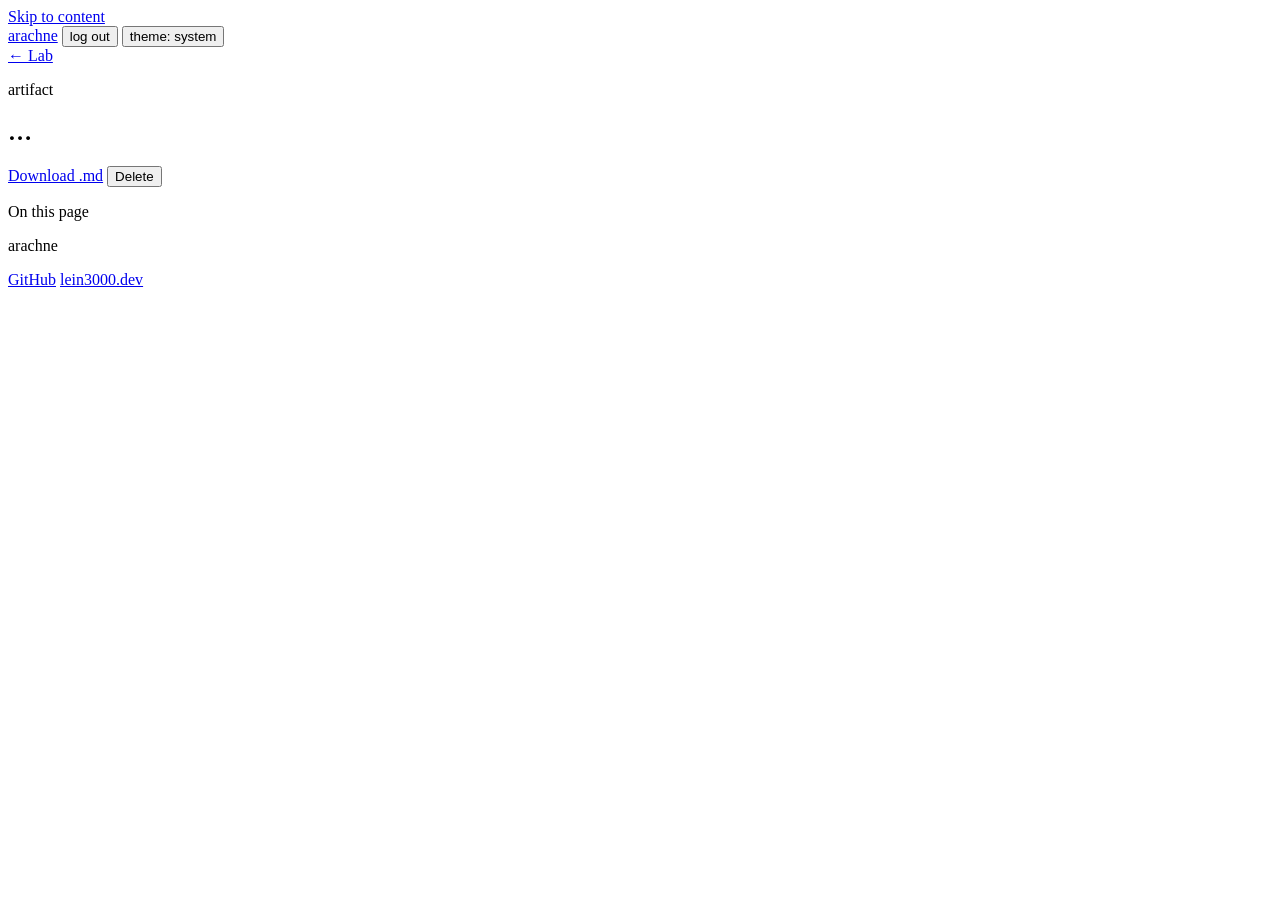
==== internal/searchapi/web/artifact.html @ d7365288 "feat: artifacts starter" ====
<!doctype html>
<html lang="en">
<head>
<meta charset="utf-8">
<meta name="viewport" content="width=device-width, initial-scale=1">
<title>Artifact · arachne</title>
<link rel="icon" href="/favicon.svg" type="image/svg+xml">
<script>
(function () {
  var stored = null;
  try { stored = localStorage.getItem("theme"); } catch (_) {}
  if (stored === "light" || stored === "dark") document.documentElement.setAttribute("data-theme", stored);
})();
</script>
<link rel="stylesheet" href="/static/site.css">
</head>
<body>
<a class="skip" href="#main">Skip to content</a>

<div class="shell">

<header class="site">
  <a class="brand" href="/">arachne</a>
  <span class="who" id="who"></span>
  <button type="button" class="theme" id="logout">log out</button>
  <button type="button" class="theme" id="theme" aria-live="polite">theme: system</button>
</header>

<main id="main" class="docs with-toc">
  <nav class="docs-nav" aria-label="Lab">
    <a id="backToLab" href="/">&larr; Lab</a>
    <p class="lab-name" id="labName"></p>
    <div class="artifact-nav" id="artifactNav"></div>
  </nav>

  <div class="docs-main">
    <article class="report">
      <p class="eyebrow" id="kind">artifact</p>
      <h1 id="title">&hellip;</h1>
      <p class="note" id="meta"></p>
      <div class="buttons" id="actions">
        <button type="button" class="action small" id="rebuild" hidden>Rebuild</button>
        <a class="action small" id="download" href="#">Download .md</a>
        <label class="control-label" id="versionPick" hidden>Version <select id="version"></select></label>
        <button type="button" class="action small danger" id="deleteArtifact">Delete</button>
      </div>
      <p class="note" id="actionNote" aria-live="polite"></p>
      <p class="note answer-meta" id="checks"></p>
      <p id="claimInfo" class="claim-info" aria-live="polite" hidden></p>
      <div class="report-body" id="body"></div>
    </article>
  </div>

  <aside class="toc" aria-label="On this page">
    <p class="control-label">On this page</p>
    <ol id="toc"></ol>
  </aside>
</main>

<footer class="footer">
  <p class="convert">arachne</p>
  <nav class="contact" aria-label="Links">
    <a href="https://github.com/lein3000zzz/project-arachne">GitHub</a>
    <a href="https://lein3000.dev">lein3000.dev</a>
  </nav>
</footer>

</div>

<script src="/static/theme.js"></script>
<script src="/static/common.js"></script>
<script>
const [, , labID, , artifactID] = location.pathname.split("/").map((p) => (/^\d+$/.test(p) ? Number(p) : p));
let polling = null;
let shownVersion = 0;
let claims = {};

$("backToLab").href = `/labs/${labID}#artifacts`;

// The body is the server's rendering: Markdown sanitised there, marks and
// links added after - the only HTML this page takes from the server.
function render(data) {
  const { artifact: a, version: v, versions } = data;
  document.title = a.title + " · arachne";
  $("kind").textContent = a.kind === "answer" ? "saved answer" : "report";
  $("title").textContent = a.title;

  const done = v.sections.filter((s) => s.state === "done").length;
  $("meta").textContent = [
    `version ${v.number}`,
    v.status === "running" ? `writing · ${done}/${v.sections.length} sections` : v.status === "failed" ? "failed: " + v.error : `${done}/${v.sections.length} sections written`,
    v.model,
    v.finished_at ? "built " + ago(v.finished_at) : "started " + ago(v.started_at),
    v.seconds ? Math.round(v.seconds) + " s" : null,
  ].filter(Boolean).join(" · ");

  $("body").innerHTML = data.html;
  $("toc").replaceChildren(...(data.toc || []).map((h) => el("li", {}, el("a", { href: "#" + h.id }, h.text))));

  claims = {};
  v.sections.forEach((s, i) => (s.claims || []).forEach((c, j) => { claims[`${i}-${j}`] = c; }));
  summarize(Object.values(claims));

  $("rebuild").hidden = a.kind !== "report";
  $("rebuild").disabled = v.status === "running";
  $("download").href = `/api/artifacts/${artifactID}/markdown?version=${v.number}`;
  $("versionPick").hidden = versions.length < 2;
  $("version").replaceChildren(...versions.slice().reverse().map((n) => el("option", { value: String(n), selected: n === v.number }, "v" + n)));
  shownVersion = v.number;

  return v.status === "running";
}

function summarize(list) {
  if (!list.length) {
    $("checks").textContent = "";
    return;
  }
  const counts = {};
  for (const c of list) counts[c.verdict || "unchecked"] = (counts[c.verdict || "unchecked"] || 0) + 1;
  const said = [["supported", "supported"], ["partly", "partly"], ["unsupported", "not supported"], ["unchecked", "unchecked"]]
    .filter(([k]) => counts[k]).map(([k, name]) => `${counts[k]} ${name}`);
  $("checks").textContent = `checked ${list.length} claims: ${said.join(", ")}`;
}

function showClaim(id) {
  const c = claims[id];
  if (!c) return;
  const info = $("claimInfo");
  info.hidden = false;
  // replaceChildren would print a null as "null".
  info.replaceChildren(...[
    el("span", { class: "verdict " + c.verdict }, (verdictMarks[c.verdict] || "") + " " + (verdictNames[c.verdict] || c.verdict)),
    el("span", {}, c.text),
    c.quote ? el("q", {}, c.quote) : null,
    c.note ? el("span", { class: "note" }, c.note) : null,
  ].filter(Boolean));
}

$("body").addEventListener("click", async (e) => {
  const mark = e.target.closest(".mark");
  if (mark) {
    showClaim(mark.dataset.claim);
    return;
  }

  const gather = e.target.closest(".gather");
  if (gather) {
    gather.disabled = true;
    try {
      await send("POST", `/api/labs/${labID}/gather`, { request: gather.dataset.focus });
      gather.replaceWith(el("span", { class: "note" }, "Gathering for this section. Rebuild the report when it is done: ",
        el("a", { href: `/labs/${labID}#web` }, "follow it on the lab page"), "."));
    } catch (err) {
      gather.disabled = false;
      gather.after(el("span", { class: "error" }, " " + err.message));
    }
  }
});

async function loadNav() {
  try {
    const [lab, list] = await Promise.all([api(`/api/labs/${labID}`), api(`/api/labs/${labID}/artifacts`)]);
    $("labName").textContent = lab.name;
    $("artifactNav").replaceChildren(...list.artifacts.map((a) => el("a", {
      href: `/labs/${labID}/artifacts/${a.id}`, "aria-current": a.id === artifactID ? "true" : null,
    }, a.title)));
  } catch (_) {}
}

async function load(version) {
  clearTimeout(polling);
  let data;
  try {
    data = await api(`/api/artifacts/${artifactID}` + (version ? `?version=${version}` : ""));
  } catch (err) {
    $("title").textContent = err.message === "no such artifact" ? "No such artifact." : "The artifact could not be loaded.";
    $("meta").textContent = err.message;
    return;
  }
  if (render(data)) polling = setTimeout(() => load(version), 4000);
}

$("version").addEventListener("change", (e) => load(Number(e.target.value)));

$("rebuild").addEventListener("click", async () => {
  $("rebuild").disabled = true;
  try {
    await send("POST", `/api/artifacts/${artifactID}/rebuild`);
    $("actionNote").textContent = "Rebuilding as a new version, from what the lab holds now.";
    load(0);
    loadNav();
  } catch (err) {
    $("actionNote").replaceChildren(el("span", { class: "error" }, err.message));
    $("rebuild").disabled = false;
  }
});

$("deleteArtifact").addEventListener("click", async () => {
  if (!confirm(`Delete "${$("title").textContent}", every version of it?`)) return;
  try {
    await send("DELETE", `/api/artifacts/${artifactID}`);
    location.assign(`/labs/${labID}#artifacts`);
  } catch (err) {
    $("actionNote").replaceChildren(el("span", { class: "error" }, err.message));
  }
});

loadNav();
load(0);
</script>
</body>
</html>
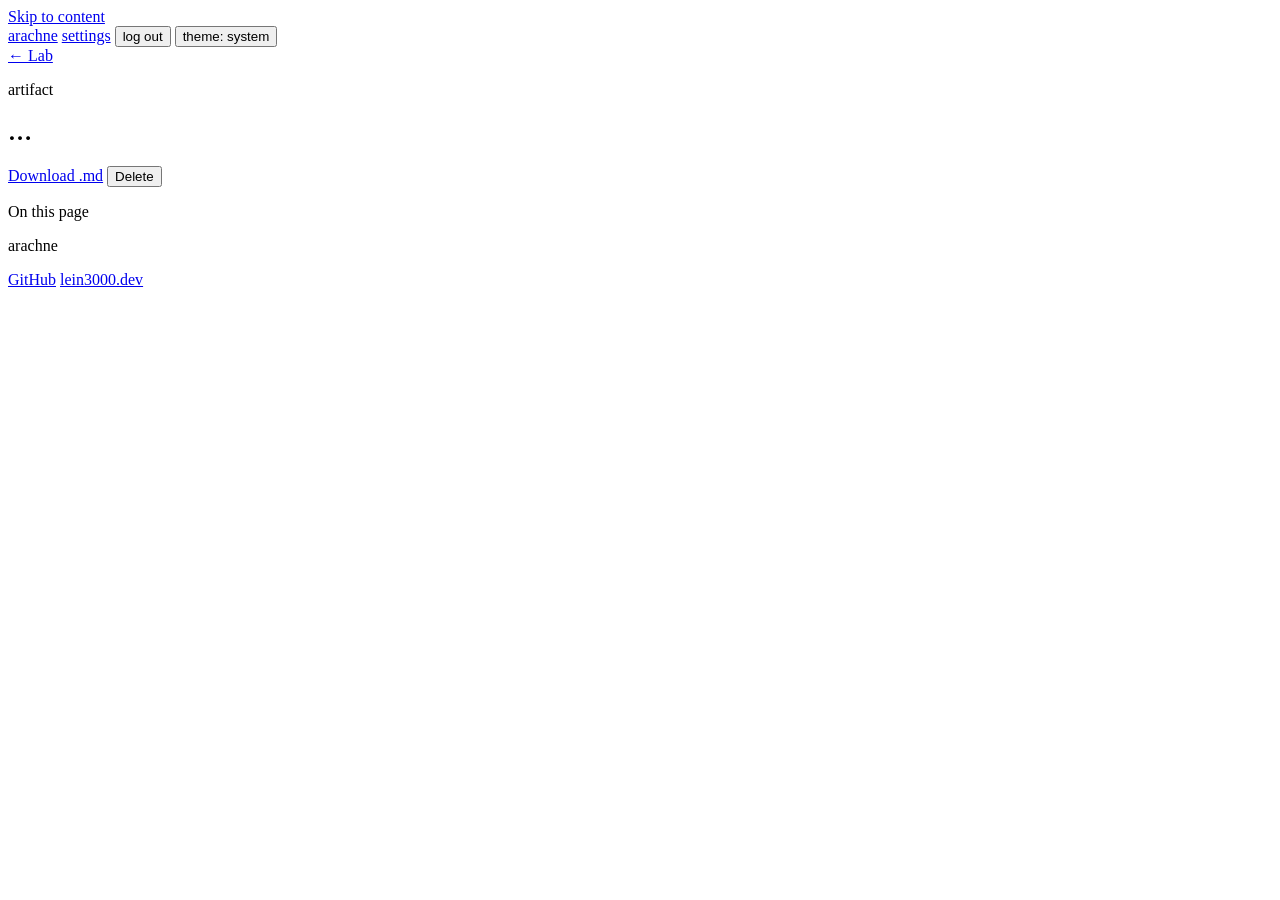
==== commit 8cf0c92b: "feat: external models for user" ====
--- a/internal/searchapi/web/artifact.html
+++ b/internal/searchapi/web/artifact.html
@@ -22,6 +22,7 @@
 <header class="site">
   <a class="brand" href="/">arachne</a>
   <span class="who" id="who"></span>
+  <a class="theme" href="/settings">settings</a>
   <button type="button" class="theme" id="logout">log out</button>
   <button type="button" class="theme" id="theme" aria-live="polite">theme: system</button>
 </header>
@@ -48,6 +49,18 @@
       <p class="note answer-meta" id="checks"></p>
       <p id="claimInfo" class="claim-info" aria-live="polite" hidden></p>
       <div class="report-body" id="body"></div>
+
+      <section class="extend" id="extend" hidden>
+        <form id="extendForm" class="ask">
+          <div class="field">
+            <label for="extendText">Add a section</label>
+            <textarea id="extendText" placeholder="the bottleneck blocks of deeper ResNets" required></textarea>
+          </div>
+          <button class="action" id="extendGo">Plan section</button>
+        </form>
+        <p class="note" id="extendNote" aria-live="polite"></p>
+        <div id="extendCard"></div>
+      </section>
     </article>
   </div>
 
@@ -95,6 +108,23 @@
   ].filter(Boolean).join(" · ");
 
   $("body").innerHTML = data.html;
+
+  // Sections are changed by asking, on the newest version only: a rewrite or
+  // an added section is the next version.
+  const newest = v.number === Math.max(...versions);
+  const changeable = a.kind === "report" && newest && v.status !== "running";
+  if (changeable) {
+    document.querySelectorAll("#body section.part > h2").forEach((h2) => {
+      const id = h2.parentElement.id;
+      if (!/^s\d+$/.test(id)) return;
+      h2.append(el("button", {
+        type: "button", class: "action small rewrite", "data-section": id.slice(1),
+        title: "Write this section again from what the lab holds now",
+      }, "rewrite"));
+    });
+  }
+  $("extend").hidden = a.kind !== "report" || !newest;
+  $("extendGo").disabled = v.status === "running";
   $("toc").replaceChildren(...(data.toc || []).map((h) => el("li", {}, el("a", { href: "#" + h.id }, h.text))));
 
   claims = {};
@@ -144,12 +174,27 @@
     return;
   }
 
+  const rewrite = e.target.closest(".rewrite");
+  if (rewrite) {
+    rewrite.disabled = true;
+    try {
+      await send("POST", `/api/artifacts/${artifactID}/sections/${rewrite.dataset.section}/rewrite`);
+      $("actionNote").textContent = `Rewriting section ${rewrite.dataset.section} as a new version; the others stay as they are.`;
+      load(0);
+      loadNav();
+    } catch (err) {
+      rewrite.disabled = false;
+      $("actionNote").replaceChildren(el("span", { class: "error" }, err.message));
+    }
+    return;
+  }
+
   const gather = e.target.closest(".gather");
   if (gather) {
     gather.disabled = true;
     try {
       await send("POST", `/api/labs/${labID}/gather`, { request: gather.dataset.focus });
-      gather.replaceWith(el("span", { class: "note" }, "Gathering for this section. Rebuild the report when it is done: ",
+      gather.replaceWith(el("span", { class: "note" }, "Gathering for this section. When it is done, rewrite the section: ",
         el("a", { href: `/labs/${labID}#web` }, "follow it on the lab page"), "."));
     } catch (err) {
       gather.disabled = false;
@@ -183,6 +228,55 @@
 
 $("version").addEventListener("change", (e) => load(Number(e.target.value)));
 
+// ---- adding a section: the model plans it from what is asked, the user says yes ----
+let planned = null;
+
+function renderPlanned() {
+  if (!planned) {
+    $("extendCard").replaceChildren();
+    return;
+  }
+  $("extendCard").replaceChildren(el("div", { class: "plan" },
+    el("h3", {}, planned.heading),
+    el("p", { class: "note" }, planned.focus),
+    el("div", { class: "buttons" },
+      el("button", { type: "button", class: "action primary", onclick: (e) => extend(e.target) }, "Add and write it"),
+      el("button", { type: "button", class: "action", onclick: () => { planned = null; renderPlanned(); } }, "Cancel"))));
+}
+
+async function extend(button) {
+  button.disabled = true;
+  try {
+    await send("POST", `/api/artifacts/${artifactID}/sections`, planned);
+    planned = null;
+    renderPlanned();
+    $("extendText").value = "";
+    $("extendNote").textContent = "Writing the new section as the next version; the others stay as they are.";
+    load(0);
+    loadNav();
+  } catch (err) {
+    $("extendNote").replaceChildren(el("span", { class: "error" }, err.message));
+    button.disabled = false;
+  }
+}
+
+$("extendForm").addEventListener("submit", async (e) => {
+  e.preventDefault();
+  const request = $("extendText").value.trim();
+  if (!request) return;
+  $("extendGo").disabled = true;
+  $("extendNote").textContent = "Planning…";
+  try {
+    planned = await send("POST", `/api/artifacts/${artifactID}/sections/plan`, { request });
+    $("extendNote").textContent = "";
+  } catch (err) {
+    $("extendNote").replaceChildren(el("span", { class: "error" }, err.message));
+  } finally {
+    $("extendGo").disabled = false;
+  }
+  renderPlanned();
+});
+
 $("rebuild").addEventListener("click", async () => {
   $("rebuild").disabled = true;
   try {
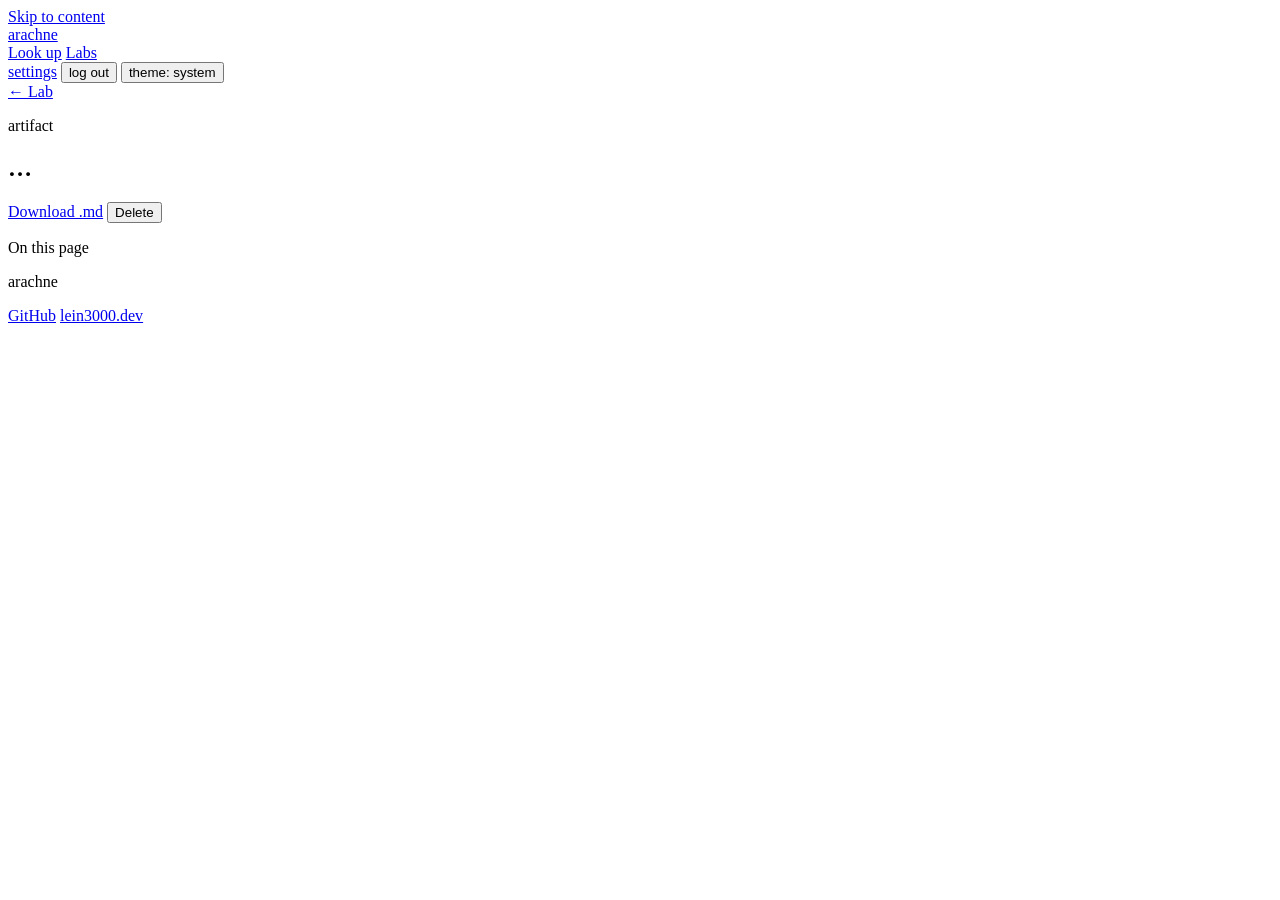
==== commit bd1f4a3b: "feat: small ui revamp" ====
--- a/internal/searchapi/web/artifact.html
+++ b/internal/searchapi/web/artifact.html
@@ -21,6 +21,10 @@
 
 <header class="site">
   <a class="brand" href="/">arachne</a>
+  <nav class="nav" aria-label="Main">
+    <a href="/">Look up</a>
+    <a href="/?tab=labs" aria-current="true">Labs</a>
+  </nav>
   <span class="who" id="who"></span>
   <a class="theme" href="/settings">settings</a>
   <button type="button" class="theme" id="logout">log out</button>
@@ -48,7 +52,7 @@
       <p class="note" id="actionNote" aria-live="polite"></p>
       <p class="note answer-meta" id="checks"></p>
       <p id="claimInfo" class="claim-info" aria-live="polite" hidden></p>
-      <div class="report-body" id="body"></div>
+      <div class="report-body md" id="body"></div>
 
       <section class="extend" id="extend" hidden>
         <form id="extendForm" class="ask">
